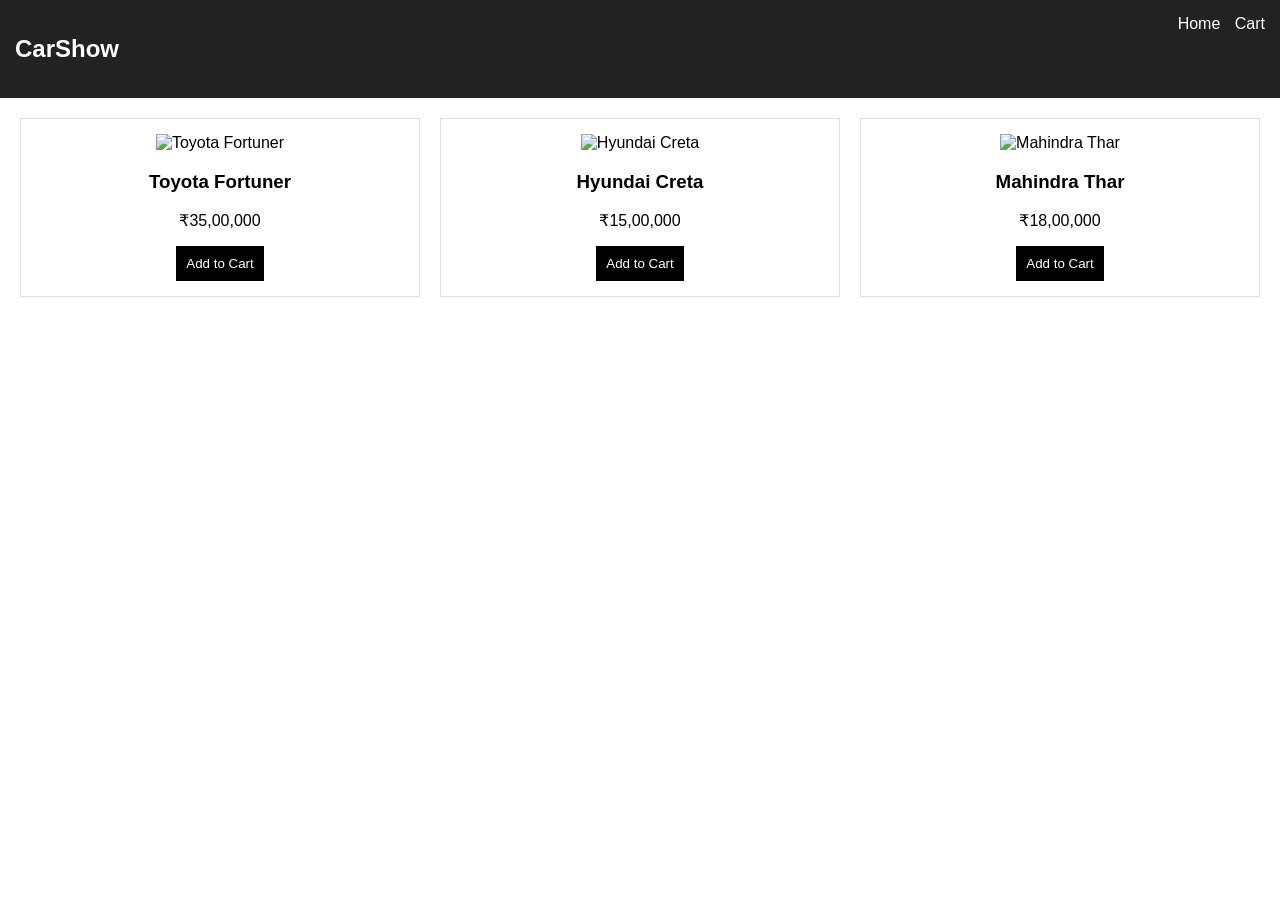
==== catalog.html @ 87e74b61 "Add files via upload" ====
<!DOCTYPE html>
<html>
<head>
    <title>Cars</title>
    <meta name="viewport" content="width=device-width, initial-scale=1">
    <link rel="stylesheet" href="style.css">
</head>
<body>

<header class="navbar">
    <h2>CarShow</h2>
    <nav>
        <a href="index.html">Home</a>
        <a href="cart.html">Cart</a>
    </nav>
</header>

<div class="grid">

    <div class="card">
        <img src="C:\Users\saicharan\OneDrive\Attachments\Documents\varun sandesh\car-showroom\images\fortuner.jpg" alt="Toyota Fortuner" style="width:100%; height:auto;">
        <h3>Toyota Fortuner</h3>
        <p>₹35,00,000</p>
        <button onclick="addToCart('Toyota Fortuner')">Add to Cart</button>
    </div>

    <div class="card">
        <img src="C:\Users\saicharan\OneDrive\Attachments\Documents\varun sandesh\car-showroom\images\hyundai_creta.jpg" alt="Hyundai Creta" style="width:100%; height:auto;">
        <h3>Hyundai Creta</h3>
        <p>₹15,00,000</p>
        <button onclick="addToCart('Hyundai Creta')">Add to Cart</button>
    </div>

    <div class="card">
        <img src="C:\Users\saicharan\OneDrive\Attachments\Documents\varun sandesh\car-showroom\images\thar.jpg" alt="Mahindra Thar" style="width:100%; height:auto;">
        <h3>Mahindra Thar</h3>
        <p>₹18,00,000</p>
        <button onclick="addToCart('Mahindra Thar')">Add to Cart</button>
    </div>

</div>

<script src="script.js"></script>
</body>
</html>
---- style.css ----
body{
margin:0;
font-family:Arial;
}

.navbar{
display:flex;
justify-content:space-between;
padding:15px;
background:#222;
color:white;
}

.navbar a{
color:white;
margin-left:10px;
text-decoration:none;
}

.hero{
display:flex;
flex-direction:column;
justify-content:center;
align-items:center;
height:80vh;
background:linear-gradient(#00000088,#00000088),url('https://via.placeholder.com/1200x600');
color:white;
}

.btn{
background:red;
padding:10px 20px;
color:white;
text-decoration:none;
}

.grid{
display:grid;
grid-template-columns:repeat(auto-fit,minmax(250px,1fr));
gap:20px;
padding:20px;
}

.card{
border:1px solid #ddd;
padding:15px;
text-align:center;
}

.card img{
width:100%;
}

.form-container{
display:flex;
flex-direction:column;
width:300px;
margin:100px auto;
gap:10px;
}

button{
padding:10px;
background:black;
color:white;
border:none;
}
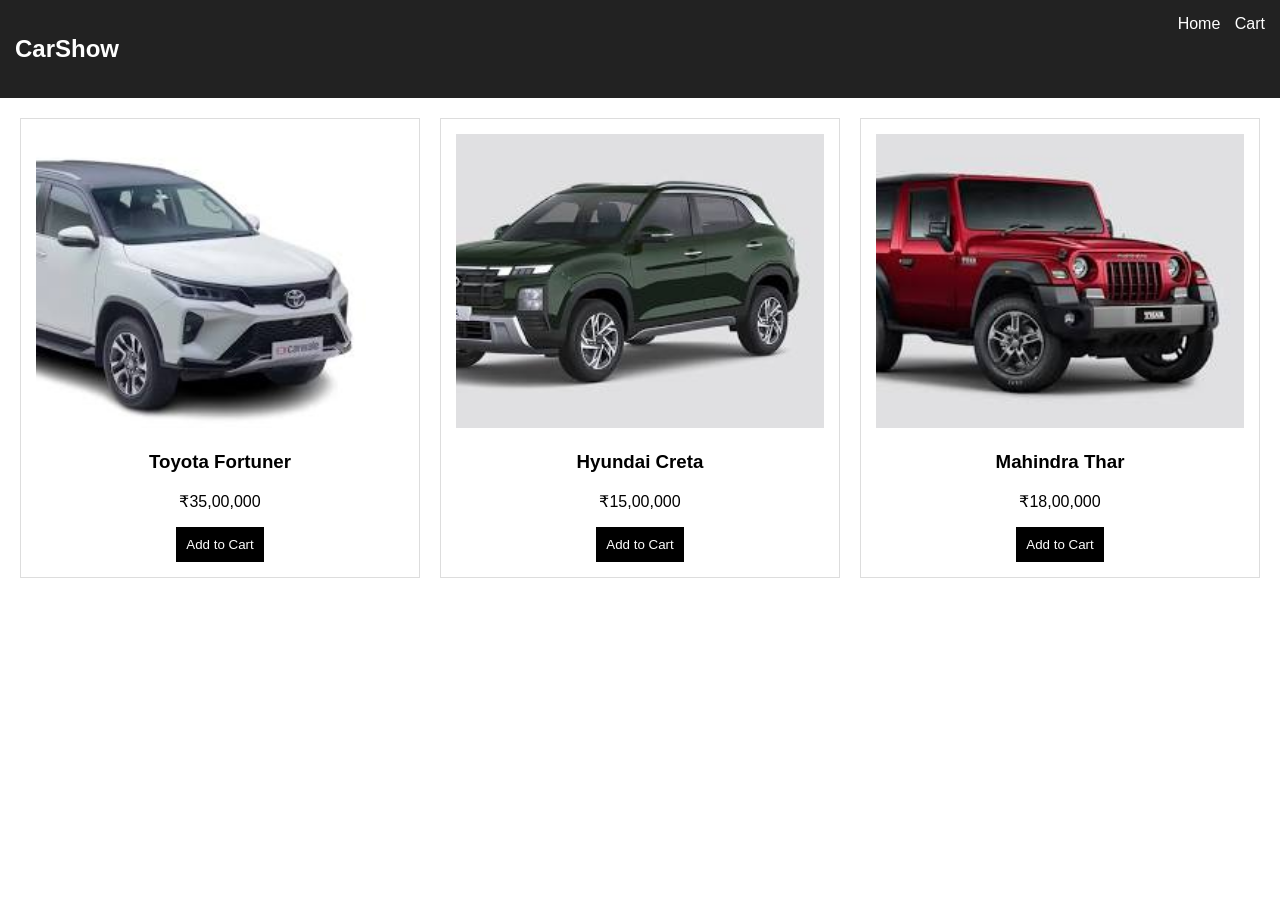
==== commit 62901d61: "Update catalog.html" ====
--- a/catalog.html
+++ b/catalog.html
@@ -18,21 +18,21 @@
 <div class="grid">
 
     <div class="card">
-        <img src="C:\Users\saicharan\OneDrive\Attachments\Documents\varun sandesh\car-showroom\images\fortuner.jpg" alt="Toyota Fortuner" style="width:100%; height:auto;">
+        <img src="fortuner.jpg" alt="Toyota Fortuner" style="width:100%; height:auto;">
         <h3>Toyota Fortuner</h3>
         <p>₹35,00,000</p>
         <button onclick="addToCart('Toyota Fortuner')">Add to Cart</button>
     </div>
 
     <div class="card">
-        <img src="C:\Users\saicharan\OneDrive\Attachments\Documents\varun sandesh\car-showroom\images\hyundai_creta.jpg" alt="Hyundai Creta" style="width:100%; height:auto;">
+        <img src="hyundai_creta.jpg" alt="Hyundai Creta" style="width:100%; height:auto;">
         <h3>Hyundai Creta</h3>
         <p>₹15,00,000</p>
         <button onclick="addToCart('Hyundai Creta')">Add to Cart</button>
     </div>
 
     <div class="card">
-        <img src="C:\Users\saicharan\OneDrive\Attachments\Documents\varun sandesh\car-showroom\images\thar.jpg" alt="Mahindra Thar" style="width:100%; height:auto;">
+        <img src="thar.jpg" alt="Mahindra Thar" style="width:100%; height:auto;">
         <h3>Mahindra Thar</h3>
         <p>₹18,00,000</p>
         <button onclick="addToCart('Mahindra Thar')">Add to Cart</button>
@@ -42,4 +42,4 @@
 
 <script src="script.js"></script>
 </body>
-</html>+</html>
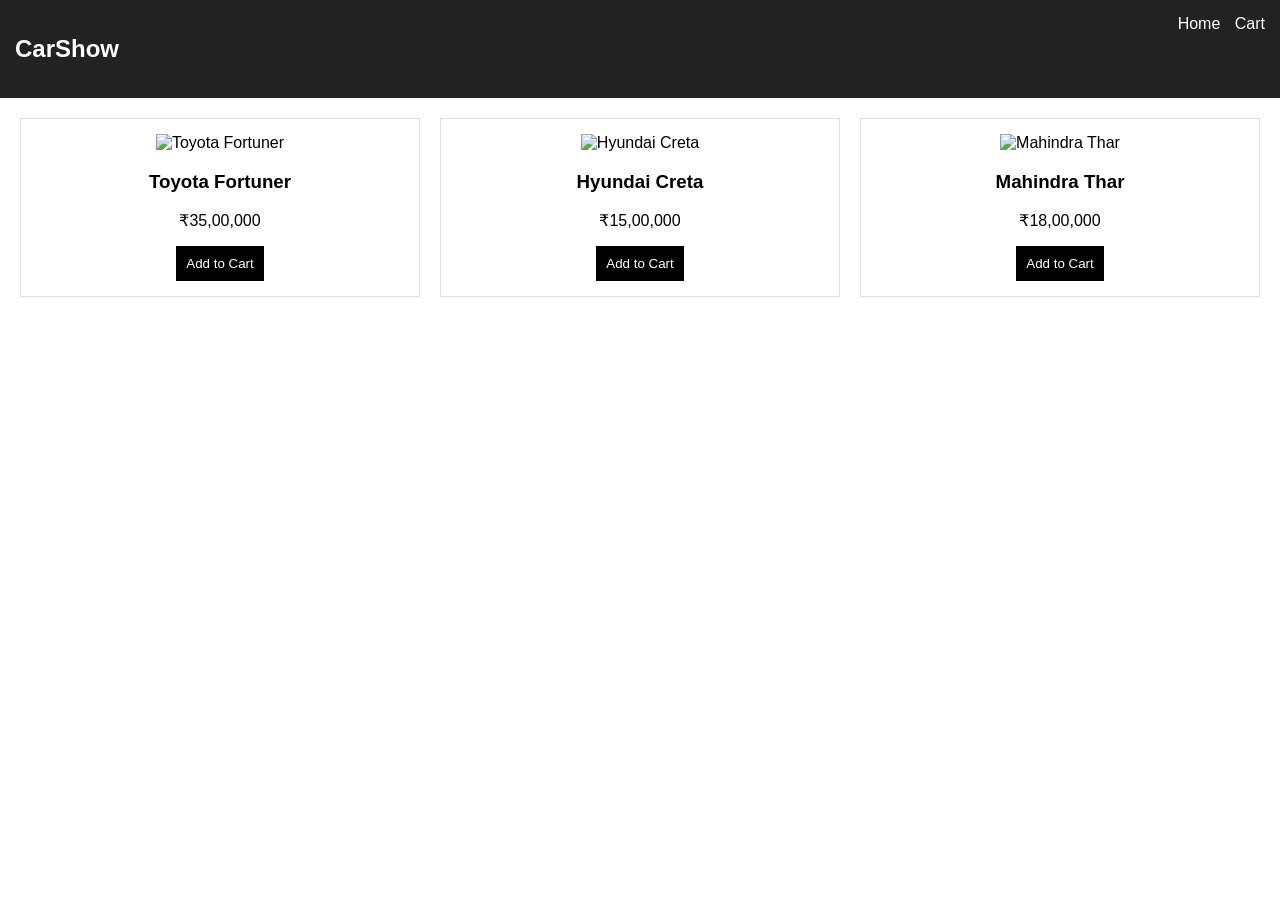
==== commit c688e10f: "Update catalog.html" ====
--- a/catalog.html
+++ b/catalog.html
@@ -18,21 +18,21 @@
 <div class="grid">
 
     <div class="card">
-        <img src="fortuner.jpg" alt="Toyota Fortuner" style="width:100%; height:auto;">
+        <img src="car_showroom/fortuner.jpg" alt="Toyota Fortuner" style="width:100%; height:auto;">
         <h3>Toyota Fortuner</h3>
         <p>₹35,00,000</p>
         <button onclick="addToCart('Toyota Fortuner')">Add to Cart</button>
     </div>
 
     <div class="card">
-        <img src="hyundai_creta.jpg" alt="Hyundai Creta" style="width:100%; height:auto;">
+        <img src="car_showroom/hyundai_creta.jpg" alt="Hyundai Creta" style="width:100%; height:auto;">
         <h3>Hyundai Creta</h3>
         <p>₹15,00,000</p>
         <button onclick="addToCart('Hyundai Creta')">Add to Cart</button>
     </div>
 
     <div class="card">
-        <img src="thar.jpg" alt="Mahindra Thar" style="width:100%; height:auto;">
+        <img src="car_showroom/thar.jpg" alt="Mahindra Thar" style="width:100%; height:auto;">
         <h3>Mahindra Thar</h3>
         <p>₹18,00,000</p>
         <button onclick="addToCart('Mahindra Thar')">Add to Cart</button>
